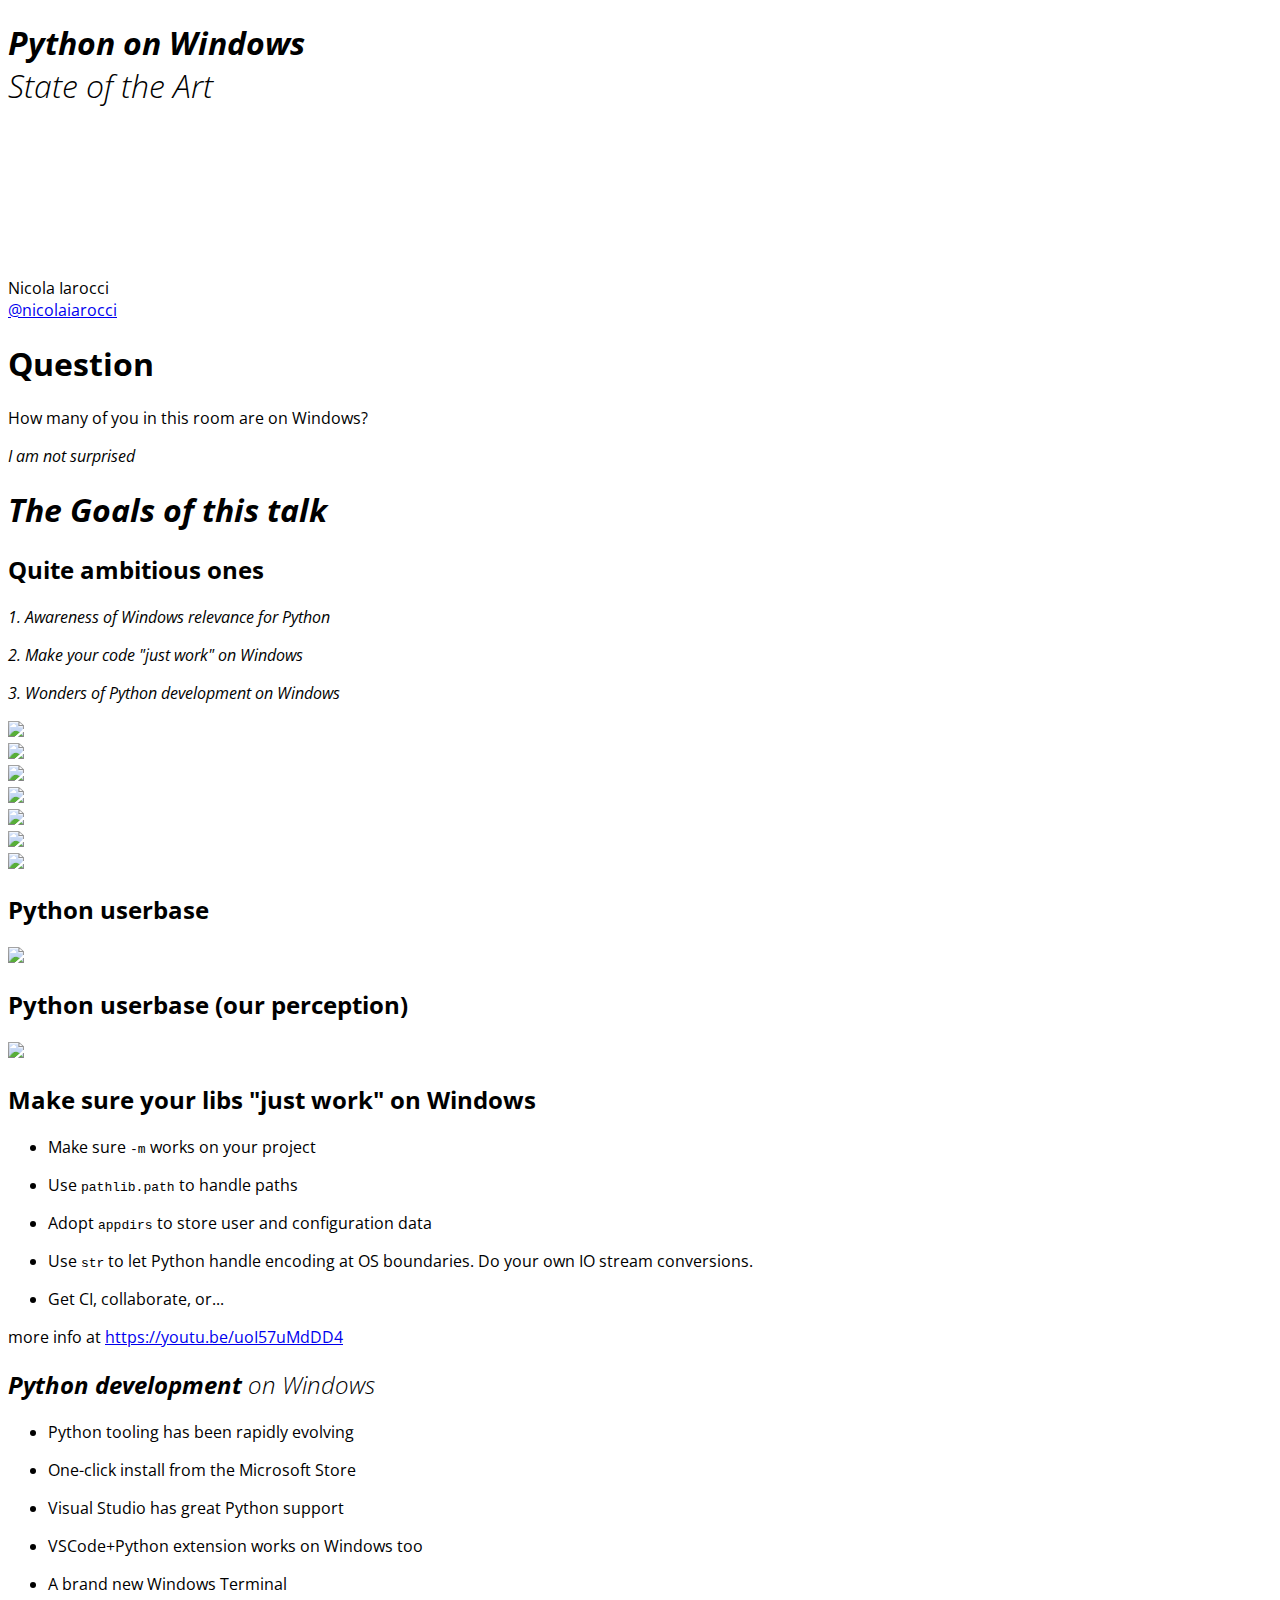
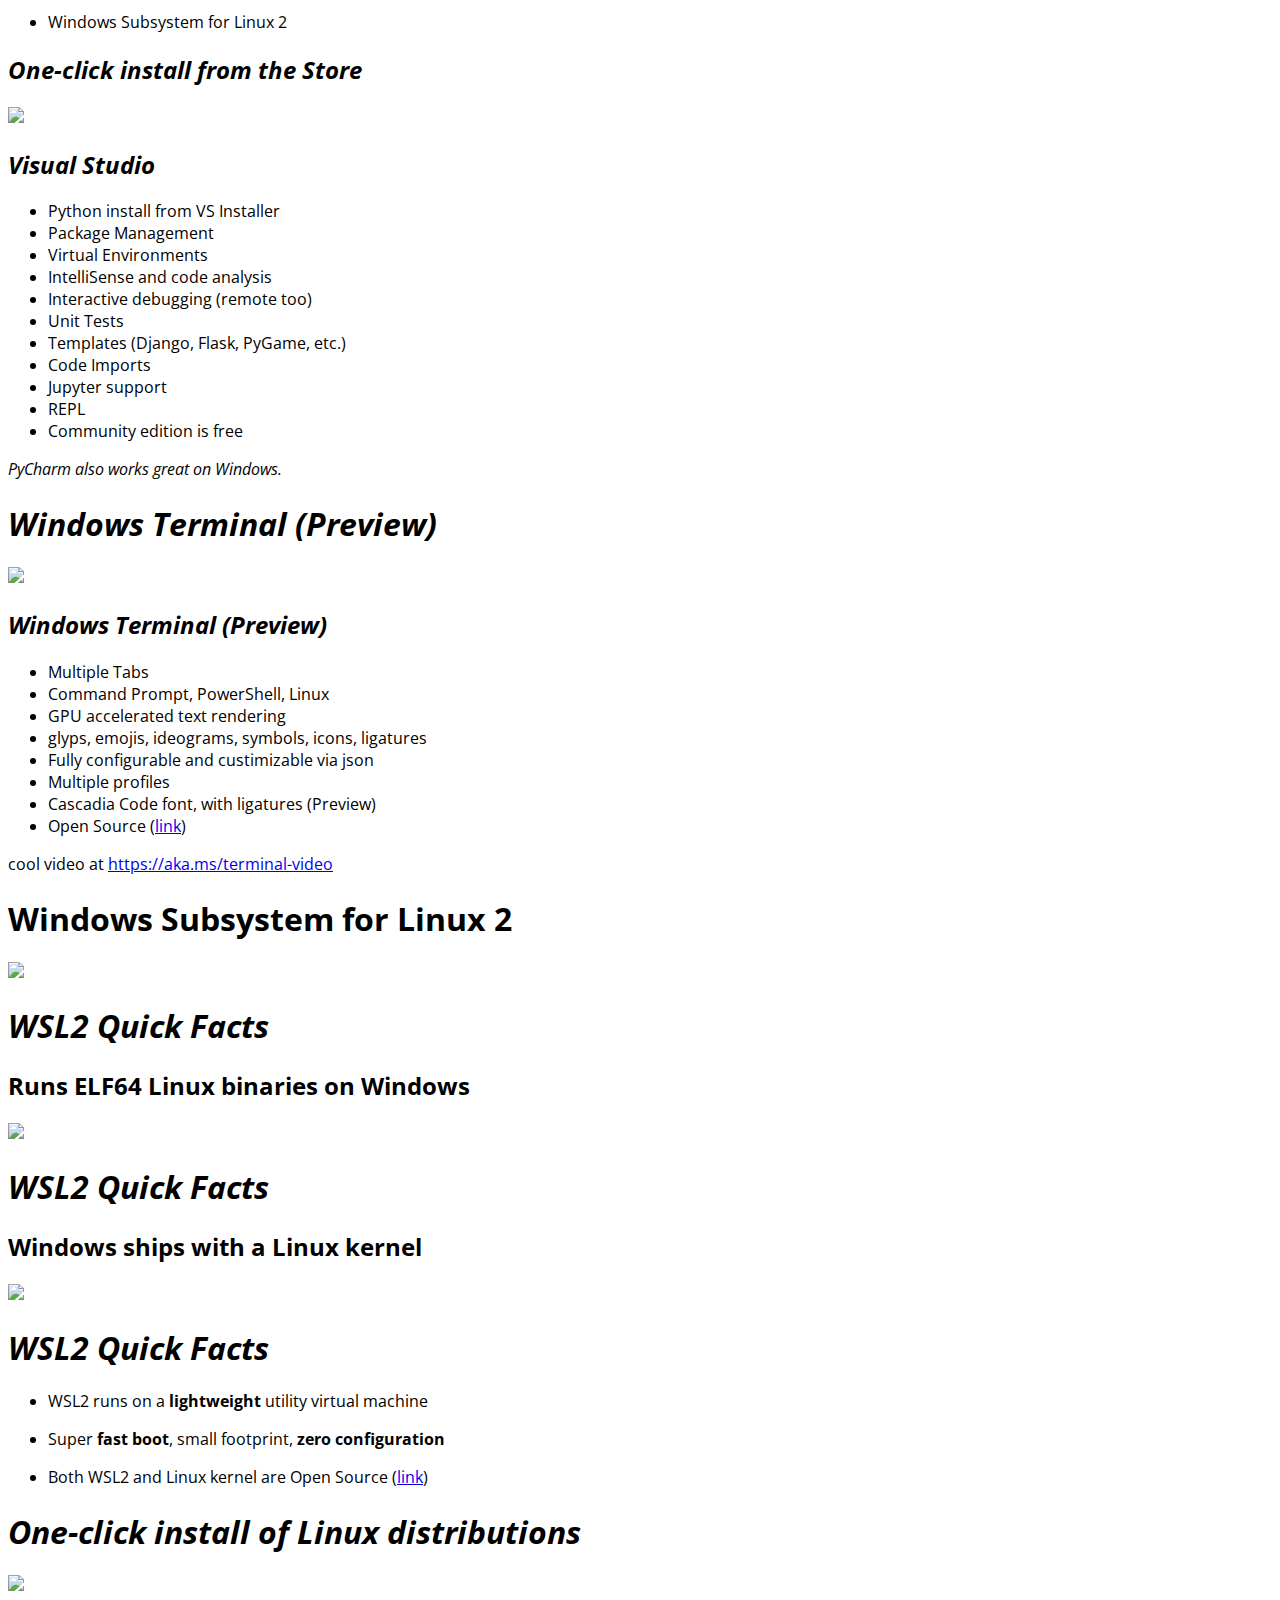
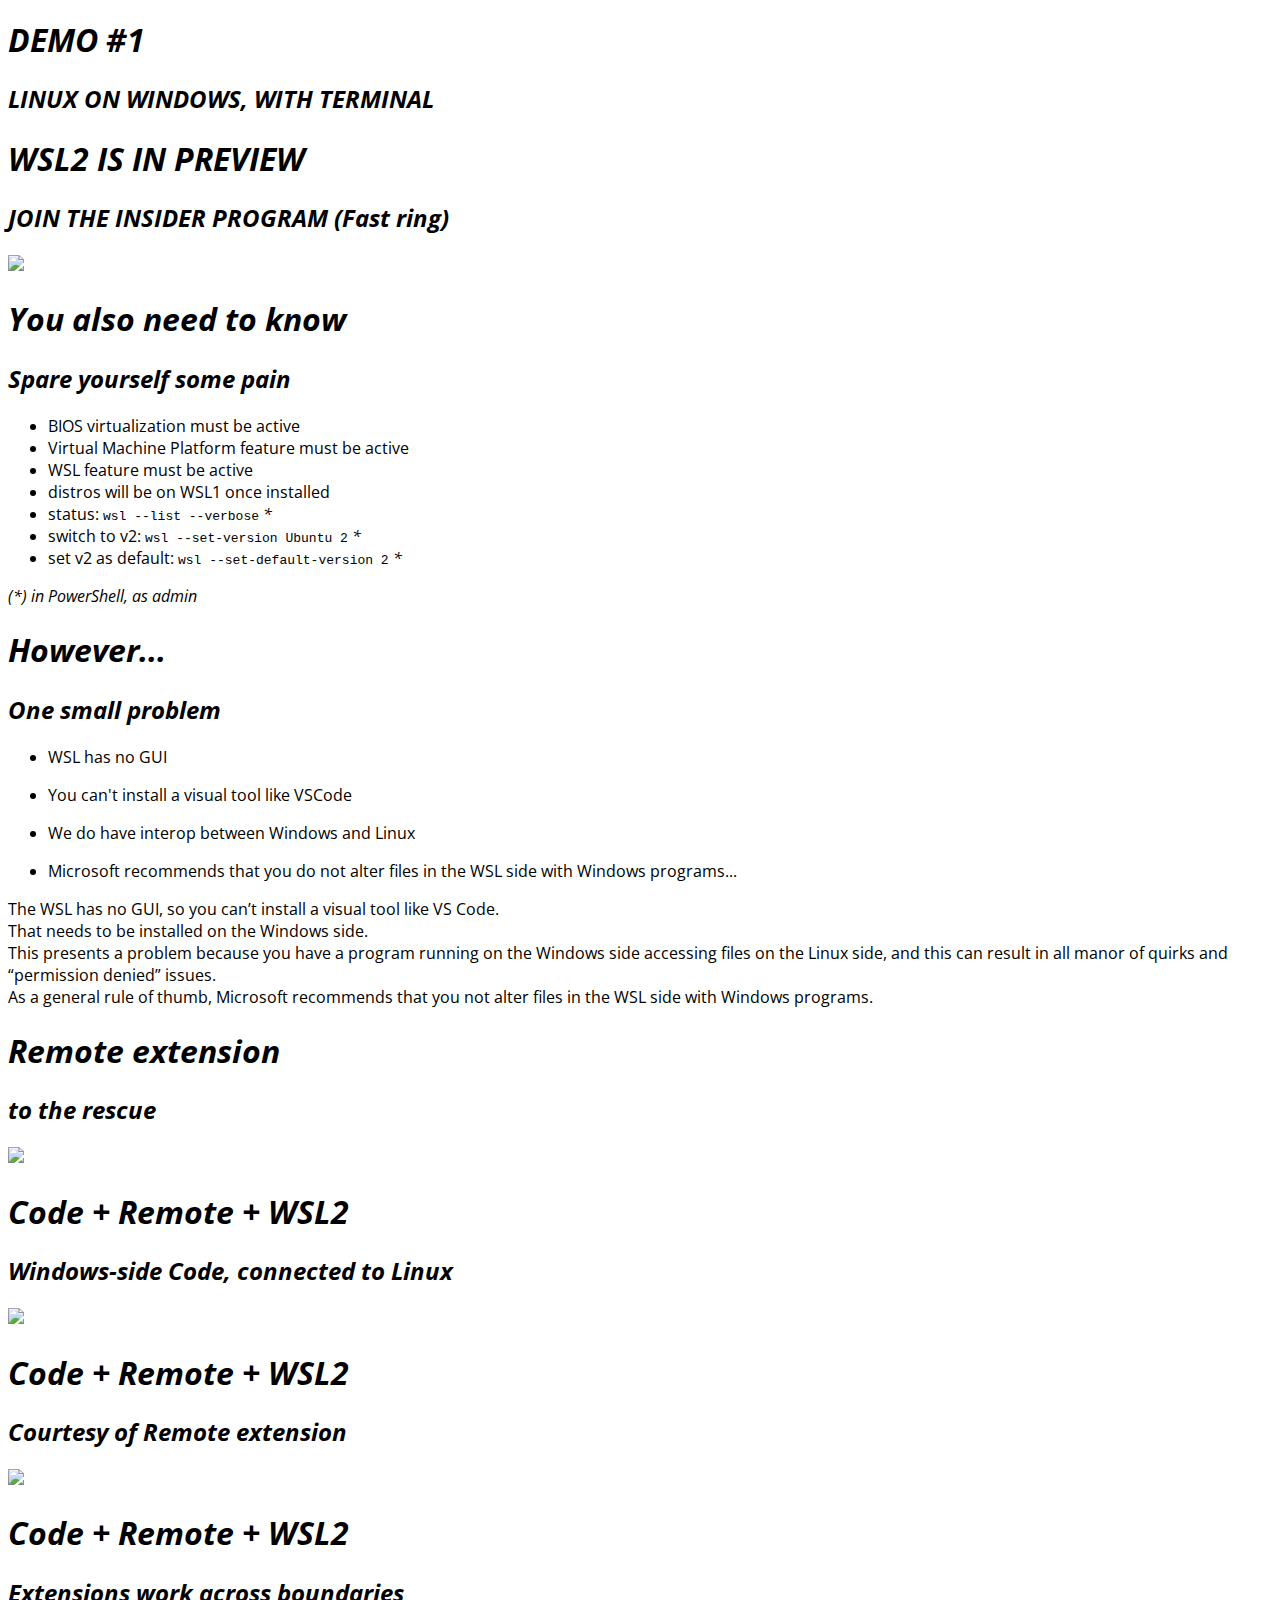
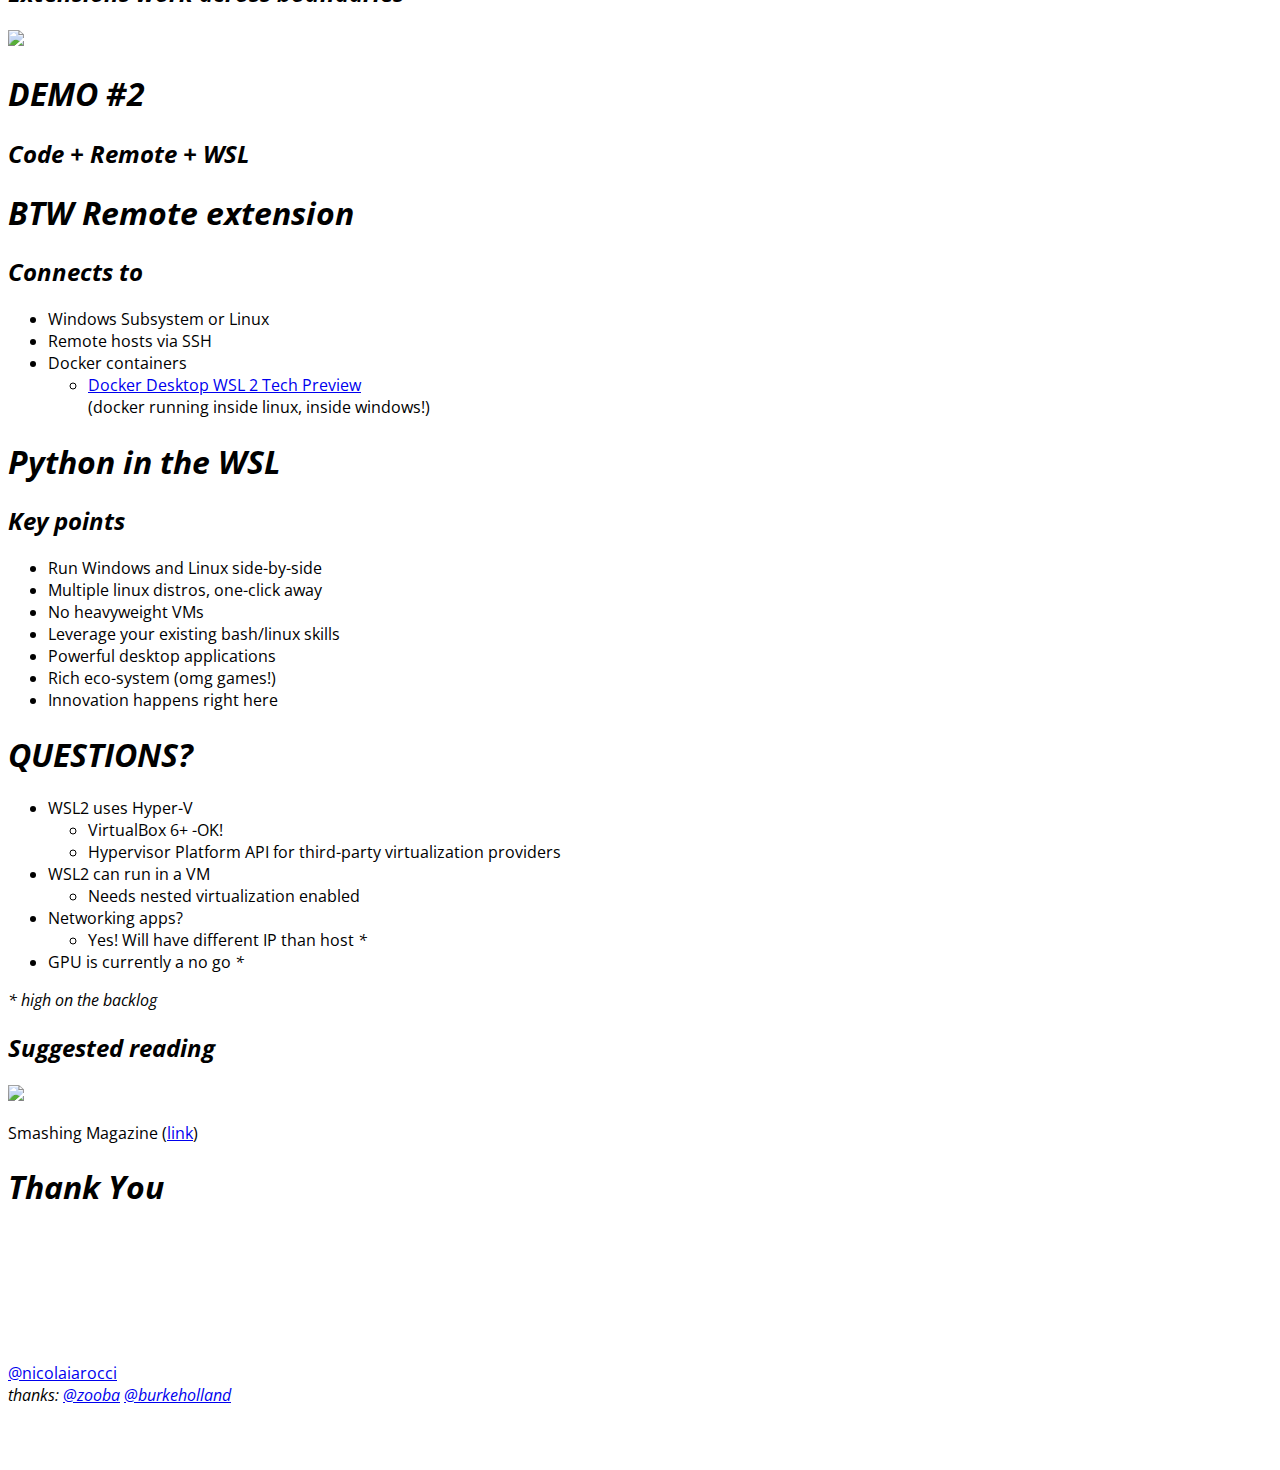
==== python-on-windows-state-of-the-art/index.html @ 9a3a85fe "Update generated slides" ====
﻿<!doctype html>
<html lang="en">
<head>
    <meta charset="utf-8">
    <title>Python on Windows</title>
    <meta name="description" content="The State of the Art of Developing with Python on Windows">
    <meta name="author" content="Nicola Iarocci">
    <meta name="apple-mobile-web-app-capable" content="yes" />
    <meta name="apple-mobile-web-app-status-bar-style" content="black-translucent" />
    <meta name="viewport" content="width=device-width, initial-scale=1.0, maximum-scale=1.0, user-scalable=no">
    <script src="//code.jquery.com/jquery-1.8.0.js"></script>
    <script src="//code.jquery.com/ui/1.8.23/jquery-ui.js"></script>
    <script src="//netdna.bootstrapcdn.com/twitter-bootstrap/2.2.1/js/bootstrap.min.js"></script>
    <script type="text/javascript" src="//cdn.mathjax.org/mathjax/latest/MathJax.js?config=TeX-AMS-MML_HTMLorMML"></script>
    <link href="//netdna.bootstrapcdn.com/twitter-bootstrap/2.2.1/css/bootstrap-combined.min.css" rel="stylesheet">
    <link rel="stylesheet" href="css/reveal.css">
    <link rel="stylesheet" href="css/theme/simple.css" id="theme">
    <link type="text/css" rel="stylesheet" href="fsharp.formatting/styles/style.css" />
    <link type="text/css" rel="stylesheet" href="fsharp.formatting/styles/deedle.css" />
    <link type="text/css" rel="stylesheet" href="css/custom.css" />
    <script src="fsharp.formatting/styles/tips.js" type="text/javascript"></script>
    <!-- For syntax highlighting -->
    <link rel="stylesheet" href="lib/css/zenburn.css">
    <link rel="stylesheet" href="css/fsreveal.css">
    <!-- If the query includes 'print-pdf', include the PDF print sheet -->
    <script>
			if( window.location.search.match( /print-pdf/gi ) ) {
				var link = document.createElement( 'link' );
				link.rel = 'stylesheet';
				link.type = 'text/css';
				link.href = 'css/print/pdf.css';
				document.getElementsByTagName( 'head' )[0].appendChild( link );
			}
    </script>
    <!--[if lt IE 9]>
    <script src="lib/js/html5shiv.js"></script>
    <![endif]-->
    <script language="javascript" type="text/javascript">
        function init()
        {
            websocket = new WebSocket("ws://"+window.location.host+"/websocket");
            websocket.onmessage = function(evt) { location.reload(); };
        }
        window.addEventListener("load", init, false);
    </script>
</head>
<body>
    <div class="reveal">
        
        <!-- Any section element inside of this container is displayed as a slide -->
        <div class="slides">
            <section >
<h1><em>Python on Windows<br/><span style="font-weight:300">State of the Art</span></em></h1>
<br/><br/><br/><br/><br/><br/>
<p>Nicola Iarocci<br/>
<a href="https://twitter.com/nicolaiarocci">@nicolaiarocci</a></p>
</section>
<section >
<h1>Question</h1>
<p>How many of you in this room are on Windows?
<div class="fragment"></p>
<p><em>I am not surprised</em></p>
</div>
</section>
<section >
<h1><em>The Goals of this talk</em></h1>
<h2>Quite ambitious ones</h2>
<div class="fragment">
<p><em>1. Awareness of Windows relevance for Python</em></p>
</div>
<div class="fragment">
<p><em>2. Make your code "just work" on Windows</em></p>
</div>
<div class="fragment">
<p><em>3. Wonders of Python development on Windows</em></p>
</div>
</section>
<section >
<img src="images/PyPI_downloads_by_OS.png" class="nb"/>
</section>
<section >
<img src="images/Conda_downloads_by_OS.png" class="nb"/>
</section>
<section >
<img src="images/OS_choice_by_PSF_survey.png" class="nb"/>
</section>
<section >
<img src="images/OS_choice_by_VSCode_users.png" class="nb"/>
</section>
<section >
<img src="images/OS_choice_by_PyCharm_users.png" class="nb"/>
</section>
<section >
<img src="images/PythonOrg_downloads.png" class="nb"/>
</section>
<section >
<img src="images/24_million.png" class="nb"/>
</section>
<section >
<h2>Python userbase</h2>
<img src="images/community_1.png" class="nb"/>
</section>
<section >
<h2>Python userbase (our perception)</h2>
<img src="images/community_2.png" class="nb"/>
</section>
<section >
<h2>Make sure your libs "just work" on Windows</h2>
<div class="fragment">
<ul>
<li>Make sure <code>-m</code> works on your project</li>
</ul>
</div>
<div class="fragment">
<ul>
<li>Use <code>pathlib.path</code> to handle paths</li>
</ul>
</div>
<div class="fragment">
<ul>
<li>Adopt <code>appdirs</code> to store user and configuration data</li>
</ul>
</div>
<div class="fragment">
<ul>
<li>
Use <code>str</code> to let Python handle encoding at OS boundaries.
Do your own IO stream conversions.
</li>
</ul>
</div>
<div class="fragment">
<ul>
<li>Get CI, collaborate, or...</li>
</ul>
</div>
<p>more info at <a href="https://youtu.be/uoI57uMdDD4">https://youtu.be/uoI57uMdDD4</a></p>
</section>
<section >
<h2><em>Python development <span style="font-weight:300">on Windows</span></em></h2>
<div class="fragment">
<ul>
<li>Python tooling has been rapidly evolving</li>
</ul>
</div>
<div class="fragment">
<ul>
<li>One-click install from the Microsoft Store</li>
</ul>
</div>
<div class="fragment">
<ul>
<li>Visual Studio has great Python support</li>
</ul>
</div>
<div class="fragment">
<ul>
<li>VSCode+Python extension works on Windows too</li>
</ul>
</div>
<div class="fragment">
<ul>
<li>A brand new Windows Terminal</li>
</ul>
</div>
<div class="fragment">
<ul>
<li>Windows Subsystem for Linux 2</li>
</ul>
</div>
</section>
<section >
<h2><em>One-click install from the Store</em></h2>
<img src="images/store.jpeg" class="nb"/>
</section>
<section >
<h2><em>Visual Studio</em></h2>
<ul>
<li>Python install from VS Installer</li>
<li>Package Management</li>
<li>Virtual Environments</li>
<li>IntelliSense and code analysis</li>
<li>Interactive debugging (remote too)</li>
<li>Unit Tests</li>
<li>Templates (Django, Flask, PyGame, etc.)</li>
<li>Code Imports</li>
<li>Jupyter support</li>
<li>REPL</li>
<li>Community edition is free</li>
</ul>
<p><em>PyCharm also works great on Windows.</em></p>
</section>
<section >
<h1><em>Windows Terminal (Preview)</em></h1>
<img src="images/terminal.jpeg" class="nb"/>
</section>
<section >
<h2><em>Windows Terminal (Preview)</em></h2>
<ul>
<li>Multiple Tabs</li>
<li>Command Prompt, PowerShell, Linux</li>
<li>GPU accelerated text rendering</li>
<li>glyps, emojis, ideograms, symbols, icons, ligatures</li>
<li>Fully configurable and custimizable via json</li>
<li>Multiple profiles</li>
<li>Cascadia Code font, with ligatures (Preview)</li>
<li>Open Source (<a href="https://github.com/Microsoft/Terminal">link</a>)</li>
</ul>
<p>cool video at <a href="https://aka.ms/terminal-video">https://aka.ms/terminal-video</a></p>
</section>
<section >
<h1>Windows Subsystem for Linux 2</h1>
<img src="images/runwsl.gif" height="400" class="nb"/>
</section>
<section >
<h1><em>WSL2 Quick Facts</em></h1>
<h2>Runs ELF64 Linux binaries on Windows</h2>
<img src="images/hello.png" height="400" class="nb"/>
</section>
<section >
<h1><em>WSL2 Quick Facts</em></h1>
<h2>Windows ships with a Linux kernel</h2>
<img src="images/kali.png" height="400" class="nb"/>
</section>
<section >
<h1><em>WSL2 Quick Facts</em></h1>
<h2></h2>
<div class="fragment">
<ul>
<li>WSL2 runs on a <strong>lightweight</strong> utility virtual machine</li>
</ul>
</div>
<div class="fragment">
<ul>
<li>Super <strong>fast boot</strong>, small footprint, <strong>zero configuration</strong></li>
</ul>
</div>
<div class="fragment">
<ul>
<li>Both WSL2 and Linux kernel are Open Source (<a href="https://github.com/microsoft/WSL2-Linux-Kernel">link</a>)</li>
</ul>
</div>
</section>
<section >
<h1><em>One-click install of Linux distributions</em></h1>
<img src="images/store.png" height="400" class="nb"/>
</section>
<section >
<h1><em>DEMO #1</em></h1>
<h2><em>LINUX ON WINDOWS, WITH TERMINAL</em></h2>
</section>
<section >
<h1><em>WSL2 IS IN PREVIEW</em></h1>
<h2><em>JOIN THE INSIDER PROGRAM (Fast ring)</em></h2>
<img src="images/insiderprogram.png" class="nb"/>
</section>
<section >
<h1><em>You also need to know</em></h1>
<h2><em>Spare yourself some pain</em></h2>
<ul>
<li>BIOS virtualization must be active</li>
<li>Virtual Machine Platform feature must be active</li>
<li>WSL feature must be active</li>
<li>distros will be on WSL1 once installed</li>
<li>status: <code>wsl --list --verbose</code> <em>*</em></li>
<li>switch to v2: <code>wsl --set-version Ubuntu 2</code> <em>*</em></li>
<li>set v2 as default: <code>wsl --set-default-version 2</code> <em>*</em></li>
</ul>
<p><em>(*) in PowerShell, as admin</em></p>
</section>
<section >
<h1><em>However...</em></h1>
<h2><em>One small problem</em></h2>
<div class="fragment">
<ul>
<li>WSL has no GUI</li>
</ul>
</div>
<div class="fragment">
<ul>
<li>You can't install a visual tool like VSCode</li>
</ul>
</div>
<div class="fragment">
<ul>
<li>We do have interop between Windows and Linux</li>
</ul>
</div>
<div class="fragment">
<ul>
<li>Microsoft recommends that you do not alter files in the WSL side with Windows programs...</li>
</ul>
</div>
<aside class="notes">
The WSL has no GUI, so you can’t install a visual tool like VS Code. <br/>
That needs to be installed on the Windows side. <br/>
This presents a problem because you have a program running on the Windows side accessing files on the Linux side, and this can result in all manor of quirks and “permission denied” issues. <br/>
As a general rule of thumb, Microsoft recommends that you not alter files in the WSL side with Windows programs.<br/>
</aside>
</section>
<section >
<h1><em>Remote extension</em></h1>
<h2><em>to the rescue</em></h2>
<img src="images/code+wsl1.png" class="nb"/>
</section>
<section >
<h1><em>Code + Remote + WSL2</em></h1>
<h2><em>Windows-side Code, connected to Linux</em></h2>
<img src="images/code+wsl2.png" class="nb"/>
</section>
<section >
<h1><em>Code + Remote + WSL2</em></h1>
<h2><em>Courtesy of Remote extension</em></h2>
<img src="images/code+wsl3.png" class="nb"/>
</section>
<section >
<h1><em>Code + Remote + WSL2</em></h1>
<h2><em>Extensions work across boundaries</em></h2>
<img src="images/code+wsl4.png" class="nb"/>
</section>
<section >
<h1><em>DEMO #2</em></h1>
<h2><em>Code + Remote + WSL</em></h2>
</section>
<section >
<h1><em>BTW Remote extension</em></h1>
<h2><em>Connects to</em></h2>
<ul>
<li>Windows Subsystem or Linux</li>
<li>Remote hosts via SSH</li>
<li>
Docker containers
<ul>
<li>
<a href="https://docs.docker.com/docker-for-windows/wsl-tech-preview/">Docker Desktop WSL 2 Tech Preview</a><br/> 
(docker running inside linux, inside windows!)
</li>
</ul>
</li>
</ul>
</section>
<section >
<h1><em>Python in the WSL</em></h1>
<h2><em>Key points</em></h2>
<ul>
<li>Run Windows and Linux side-by-side</li>
<li>Multiple linux distros, one-click away</li>
<li>No heavyweight VMs</li>
<li>Leverage your existing bash/linux skills</li>
<li>Powerful desktop applications</li>
<li>Rich eco-system (omg games!)</li>
<li>Innovation happens right here</li>
</ul>
</section>
<section >
<h1><em>QUESTIONS?</em></h1>
<ul>
<li>
WSL2 uses Hyper-V
<ul>
<li>VirtualBox 6+ -OK!</li>
<li>Hypervisor Platform API for third-party virtualization providers</li>
</ul>
</li>
<li>
WSL2 can run in a VM
<ul>
<li>Needs nested virtualization enabled</li>
</ul>
</li>
<li>
Networking apps?
<ul>
<li>Yes! Will have different IP than host <em>*</em></li>
</ul>
</li>
<li>GPU is currently a no go <em>*</em></li>
</ul>
<p><em>* high on the backlog</em></p>
</section>
<section >
<h2><em>Suggested reading</em></h2>
<img src="images/reading.png" class="nb"/>
<p>Smashing Magazine (<a href="https://www.smashingmagazine.com/2019/09/moving-javascript-development-bash-windows/">link</a>)</p>
</section>
<section >
<h1><em>Thank You</em></h1>
<p><br/><br/><br/><br/><br/><br/>
<a href="https://twitter.com/nicolaiarocci">@nicolaiarocci</a><br/>
<em>thanks: <a href="https://twitter.com/zooba">@zooba</a> <a href="https://www.smashingmagazine.com/2019/09/moving-javascript-development-bash-windows/">@burkeholland</a></em></p>
</section>


        </div>
    </div>
    <script src="lib/js/head.min.js"></script>
    <script src="js/reveal.js"></script>
    <script>
        // Add the nohighlight class and data-noescape attribute to code elements that have already been formatted by FSharp.Formatting
        $('pre.highlighted code').addClass('nohighlight').attr('data-noescape', '');

        // Full list of configuration options available here:
        // https://github.com/hakimel/reveal.js#configuration
        Reveal.initialize({
            controls: true,
            progress: true,
            history: true,
            center: true,

            transition: 'none', // default/cube/page/concave/zoom/linear/fade/none

            // Parallax scrolling
            // parallaxBackgroundImage: 'https://s3.amazonaws.com/hakim-static/reveal-js/reveal-parallax-1.jpg',
            // parallaxBackgroundSize: '2100px 900px',

            // Optional libraries used to extend on reveal.js
            dependencies: [
                { src: 'lib/js/classList.js', condition: function () { return !document.body.classList; } },
                { src: 'plugin/markdown/marked.js', condition: function () { return !!document.querySelector('[data-markdown]'); } },
                { src: 'plugin/markdown/markdown.js', condition: function () { return !!document.querySelector('[data-markdown]'); } },
                { src: 'plugin/highlight/highlight.js', async: true, callback: function () { hljs.initHighlightingOnLoad(); } },
                { src: 'plugin/zoom-js/zoom.js', async: true, condition: function () { return !!document.body.classList; } },
                { src: 'plugin/notes/notes.js', async: true, condition: function () { return !!document.body.classList; } }
            ]
        });

    </script>
</body>
</html>
---- python-on-windows-state-of-the-art/fsharp.formatting/styles/style.css ----
@import url(https://fonts.googleapis.com/css?family=Droid+Sans|Droid+Sans+Mono|Open+Sans:400,600,700);

/*--------------------------------------------------------------------------
  Formatting for F# code snippets
/*--------------------------------------------------------------------------*/

/* strings --- and stlyes for other string related formats */
span.s { color:#E0E268; }
/* printf formatters */
span.pf { color:#E0C57F; }
/* escaped chars */
span.e { color:#EA8675; }

/* identifiers --- and styles for more specific identifier types */
span.i { color:#d1d1d1; }
/* type or module */
span.t { color:#43AEC6; }
/* function */
span.f { color:#e1e1e1; }
/* DU case or active pattern */
span.p { color:#4ec9b0; }

/* keywords */
span.k { color:#FAB11D; }
/* comment */
span.c { color:#808080; }
/* operators */
span.o { color:#af75c1; }
/* numbers */
span.n { color:#96C71D; }
/* line number */
span.l { color:#80b0b0; }
/* mutable var or ref cell */
span.v { color:#d1d1d1; font-weight: bold; }
/* inactive code */
span.inactive { color:#808080; }
/* preprocessor */
span.prep { color:#af75c1; }
/* fsi output */
span.fsi { color:#808080; }

/* omitted */
span.omitted {
  background:#3c4e52;
  border-radius:5px;
  color:#808080;
  padding:0px 0px 1px 0px;
}
/* tool tip */
div.tip {
  background:#475b5f;
  border-radius:4px;
  font:16pt 'Droid Sans', arial, sans-serif;
  padding:6px 8px 6px 8px;
  display:none;
  color:#d1d1d1;
  z-index: 2;
  pointer-events:none;
}
table.pre pre {
  padding:0px;
  margin:0px;
  border:none;
}
table.pre, pre.fssnip, pre {
  line-height:13pt;
  border:1px solid #d8d8d8;
  border-collapse:separate;
  white-space:pre;
  font: 22pt 'Droid Sans Mono',consolas,monospace;
  width:90%;
  margin:10px 20px 20px 20px;
  background-color:#212d30;
  padding:10px;
  border-radius:5px;
  color:#d1d1d1;
}
table.pre pre {
  padding:0px;
  margin:0px;
  border-radius:0px;
  width: 100%;
}
table.pre td {
  padding:0px;
  white-space:normal;
  margin:0px;
}
table.pre td.lines {
  width:30px;
}

/*--------------------------------------------------------------------------
  Formatting for page & standard document content
/*--------------------------------------------------------------------------*/

body {
  font-family: 'Open Sans', serif;
  padding-top: 0px;
  padding-bottom: 40px;
}

pre {
  word-wrap: inherit;
}

/* Format the heading - nicer spacing etc. */
.masthead {
  overflow: hidden;
}
.masthead .muted a {
  text-decoration:none;
  color:#999999;
}
.masthead ul, .masthead li {
  margin-bottom:0px;
}
.masthead .nav li {
  margin-top: 15px;
  font-size:110%;
}
.masthead h3 {
  margin-bottom:5px;
  font-size:170%;
}
hr {
  margin:0px 0px 20px 0px;
}

/* Make table headings and td.title bold */
td.title, thead {
  font-weight:bold;
}

/* Format the right-side menu */
#menu {
  margin-top:50px;
  font-size:11pt;
  padding-left:20px;
}

#menu .nav-header {
  font-size:12pt;
  color:#606060;
  margin-top:20px;
}

#menu li {
  line-height:25px;
}

/* Change font sizes for headings etc. */
#main h1 { font-size: 26pt; margin:10px 0px 15px 0px; font-weight:400; }
#main h2 { font-size: 20pt; margin:20px 0px 0px 0px; font-weight:400; }
#main h3 { font-size: 14pt; margin:15px 0px 0px 0px; font-weight:600; }
#main p  { font-size: 11pt; margin:5px 0px 15px 0px; }
#main ul { font-size: 11pt; margin-top:10px; }
#main li { font-size: 11pt; margin: 5px 0px 5px 0px; }
#main strong { font-weight:700; }

/*--------------------------------------------------------------------------
  Formatting for API reference
/*--------------------------------------------------------------------------*/

.type-list .type-name, .module-list .module-name {
  width:25%;
  font-weight:bold;
}
.member-list .member-name {
  width:35%;
}
#main .xmldoc h2 {
  font-size:14pt;
  margin:10px 0px 0px 0px;
}
#main .xmldoc h3 {
  font-size:12pt;
  margin:10px 0px 0px 0px;
}
.github-link {
  float:right;
  text-decoration:none;
}
.github-link img {
  border-style:none;
  margin-left:10px;
}
.github-link .hover { display:none; }
.github-link:hover .hover { display:block; }
.github-link .normal { display: block; }
.github-link:hover .normal { display: none; }

/*--------------------------------------------------------------------------
  Links
/*--------------------------------------------------------------------------*/

h1 a, h1 a:hover, h1 a:focus,
h2 a, h2 a:hover, h2 a:focus,
h3 a, h3 a:hover, h3 a:focus,
h4 a, h4 a:hover, h4 a:focus,
h5 a, h5 a:hover, h5 a:focus,
h6 a, h6 a:hover, h6 a:focus { color : inherit; text-decoration : inherit; outline:none }

/*--------------------------------------------------------------------------
  Additional formatting for the homepage
/*--------------------------------------------------------------------------*/

#nuget {
  margin-top:20px;
  font-size: 11pt;
  padding:20px;
}

#nuget pre {
  font-size:11pt;
  -moz-border-radius: 0px;
  -webkit-border-radius: 0px;
  border-radius: 0px;
  background: #404040;
  border-style:none;
  color: #e0e0e0;
  margin-top:15px;
}
---- python-on-windows-state-of-the-art/fsharp.formatting/styles/deedle.css ----
﻿.deedleframe, .deedleseries {
  margin:0px 0px 20px 20px;
}

.deedleframe td, .deedleframe th {
  padding:4px 10px 4px 10px;
  min-width:50px;
}
.deedleseries td, .deedleseries th {
  padding:4px 20px 4px 10px;
}
.deedleframe td:first-child, .deedleframe th:first-child {
  min-width:30px;
}
.deedleseries thead th,
.deedleseries td:first-child,
.deedleframe thead th,
.deedleframe td:first-child {
  padding:4px 20px 4px 10px;
  text-align:left;
  font-weight:bold;
}
.deedleseries table,
.deedleframe table {
  border-left:1px solid #e0e0e0;
  border-top:1px solid #e0e0e0;
}
.deedleseries td, .deedleseries th,
.deedleframe td, .deedleframe th {
  border-right:1px solid #e0e0e0;
  border-bottom:1px solid #e0e0e0;
}
.deedleseries thead th,
.deedleframe thead th,
.deedleframe tr.even {
  background:white;
}
.deedleseries tr.odd,
.deedleframe tr.odd {
  background:#f8f8f8;
}

.deedleseries p, 
.deedleframe p {
  font-size:90%;
  margin:0px;
  padding:0px;
  line-height:normal;
}
---- python-on-windows-state-of-the-art/css/fsreveal.css ----
.reveal pre code {
	font-family: 'Droid Sans Mono', consolas, monospace;
	padding: 0;
	word-wrap: break-word;
	overflow: visible;
	max-height: none;
	box-shadow: none;
	background: transparent;
	color: inherit;
}

.reveal table.pre, .reveal pre.fssnip, .reveal pre {
  box-shadow:none;
  font: 16pt 'Droid Sans Mono',consolas,monospace;
}
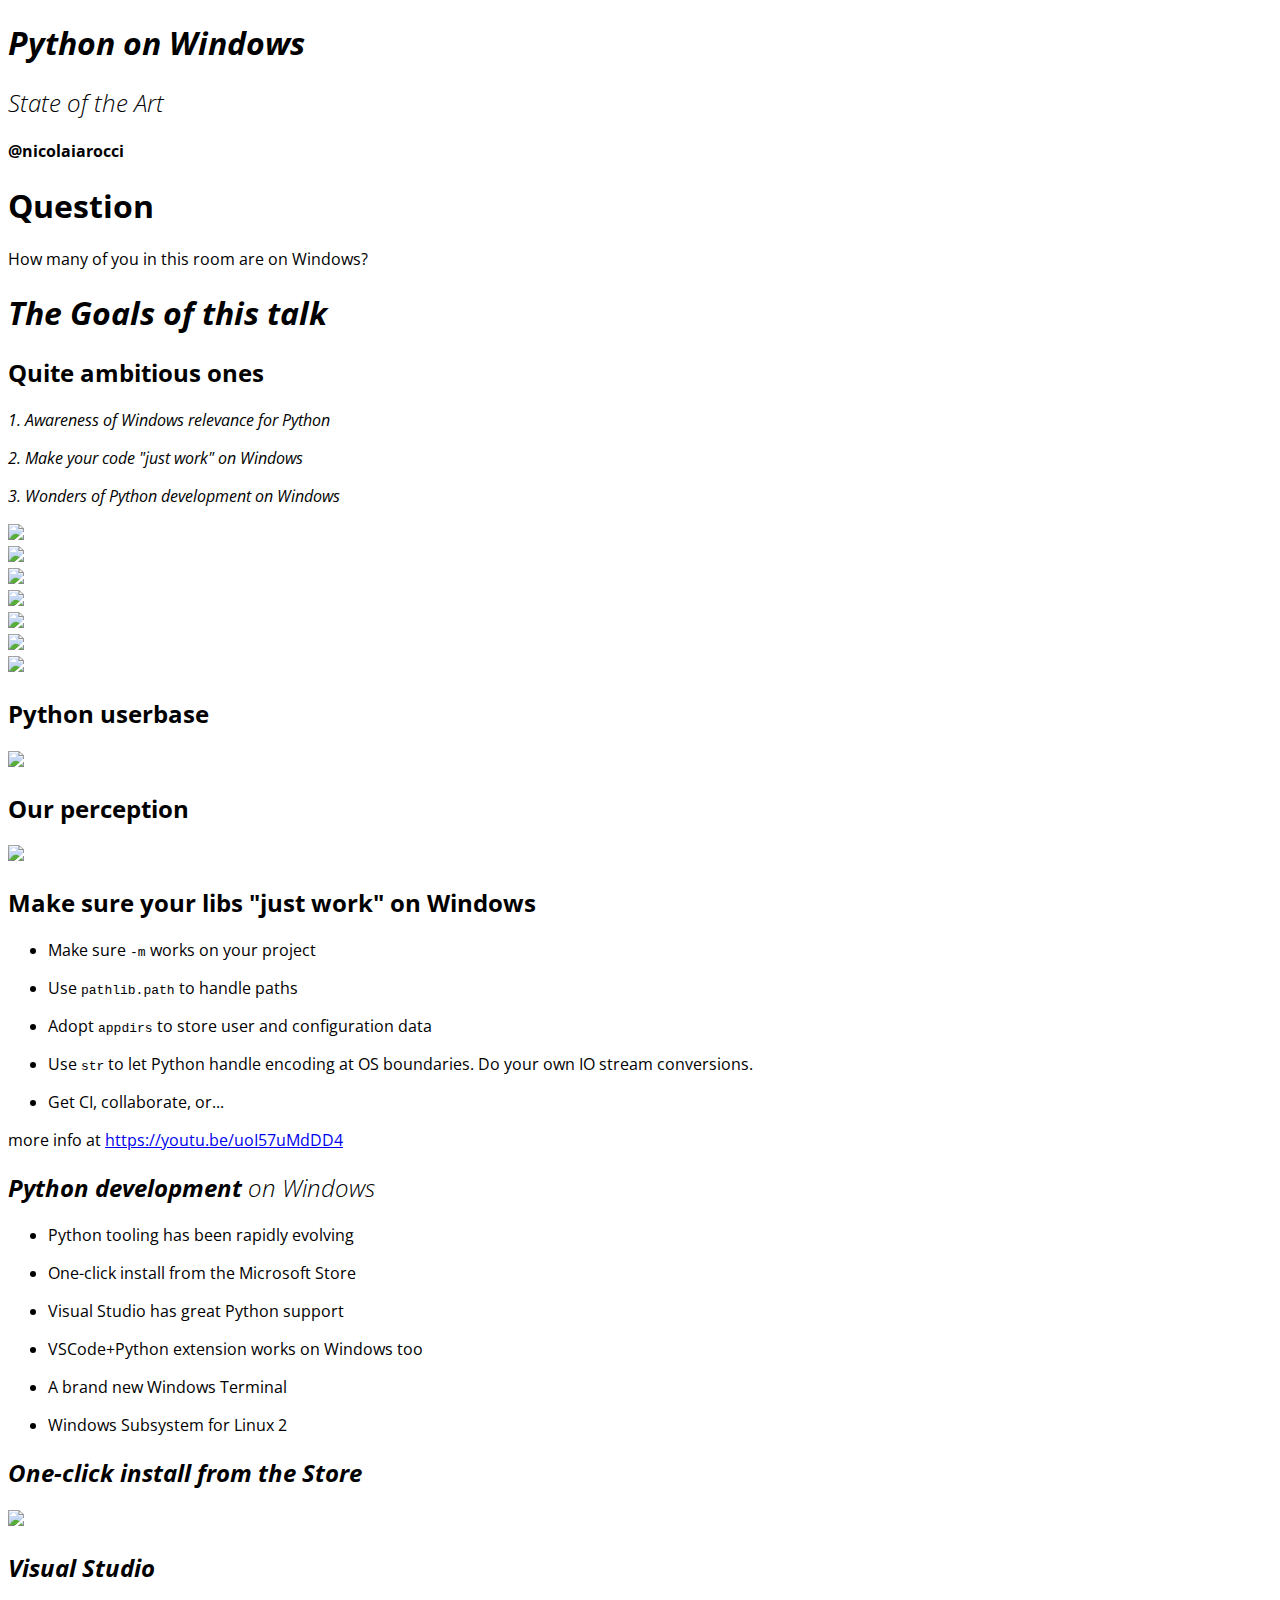
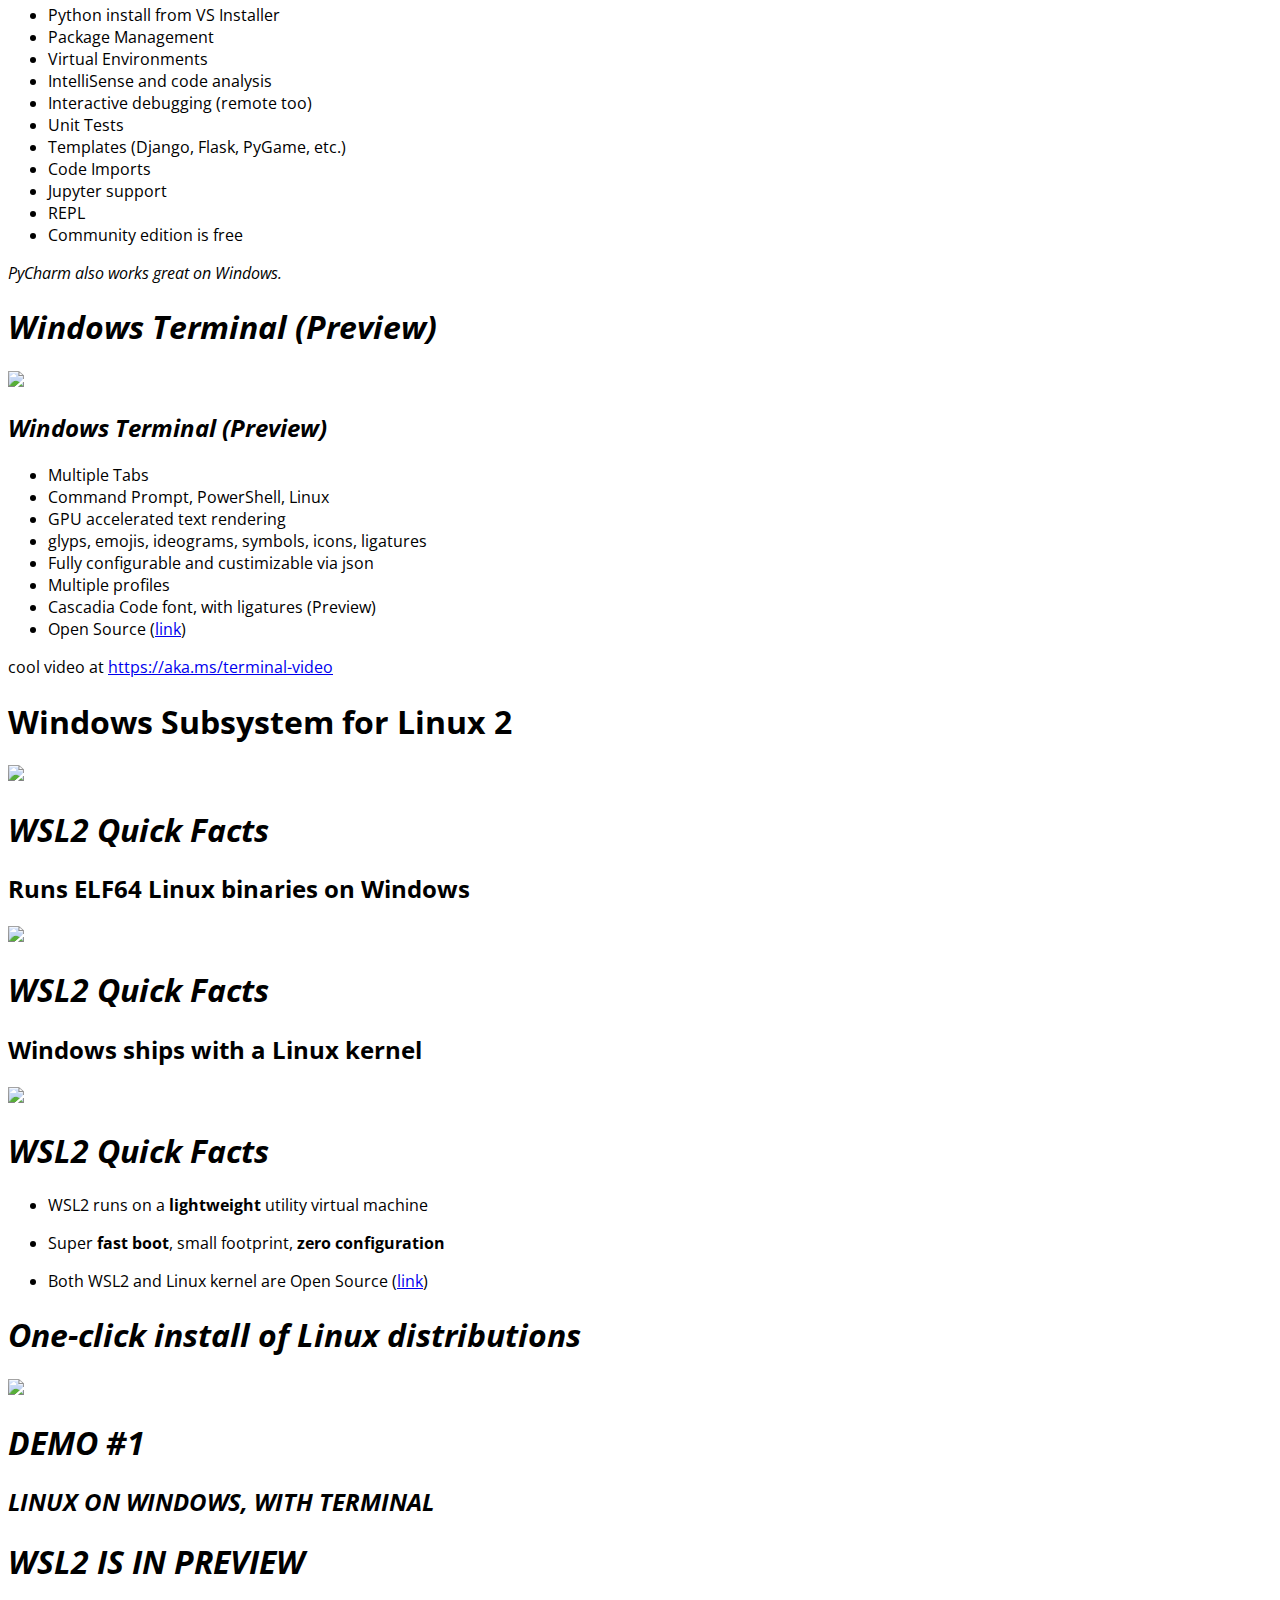
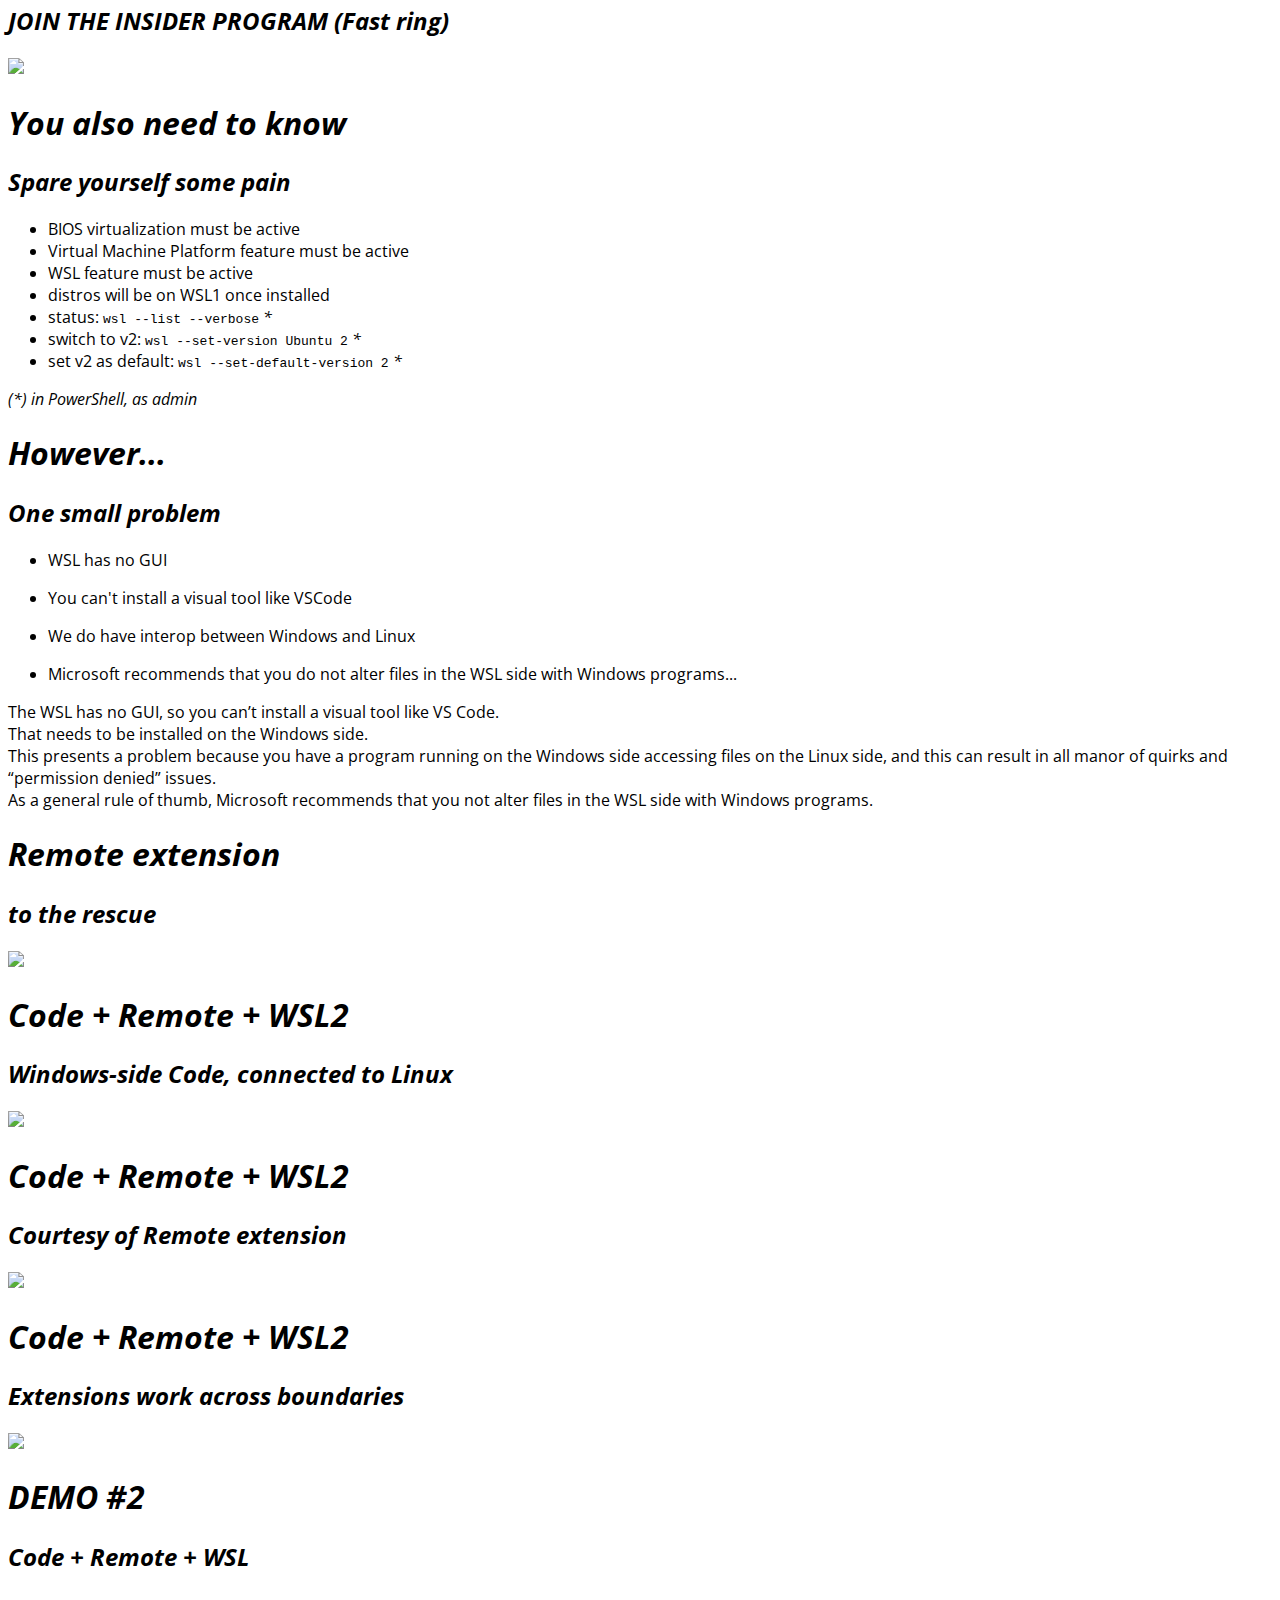
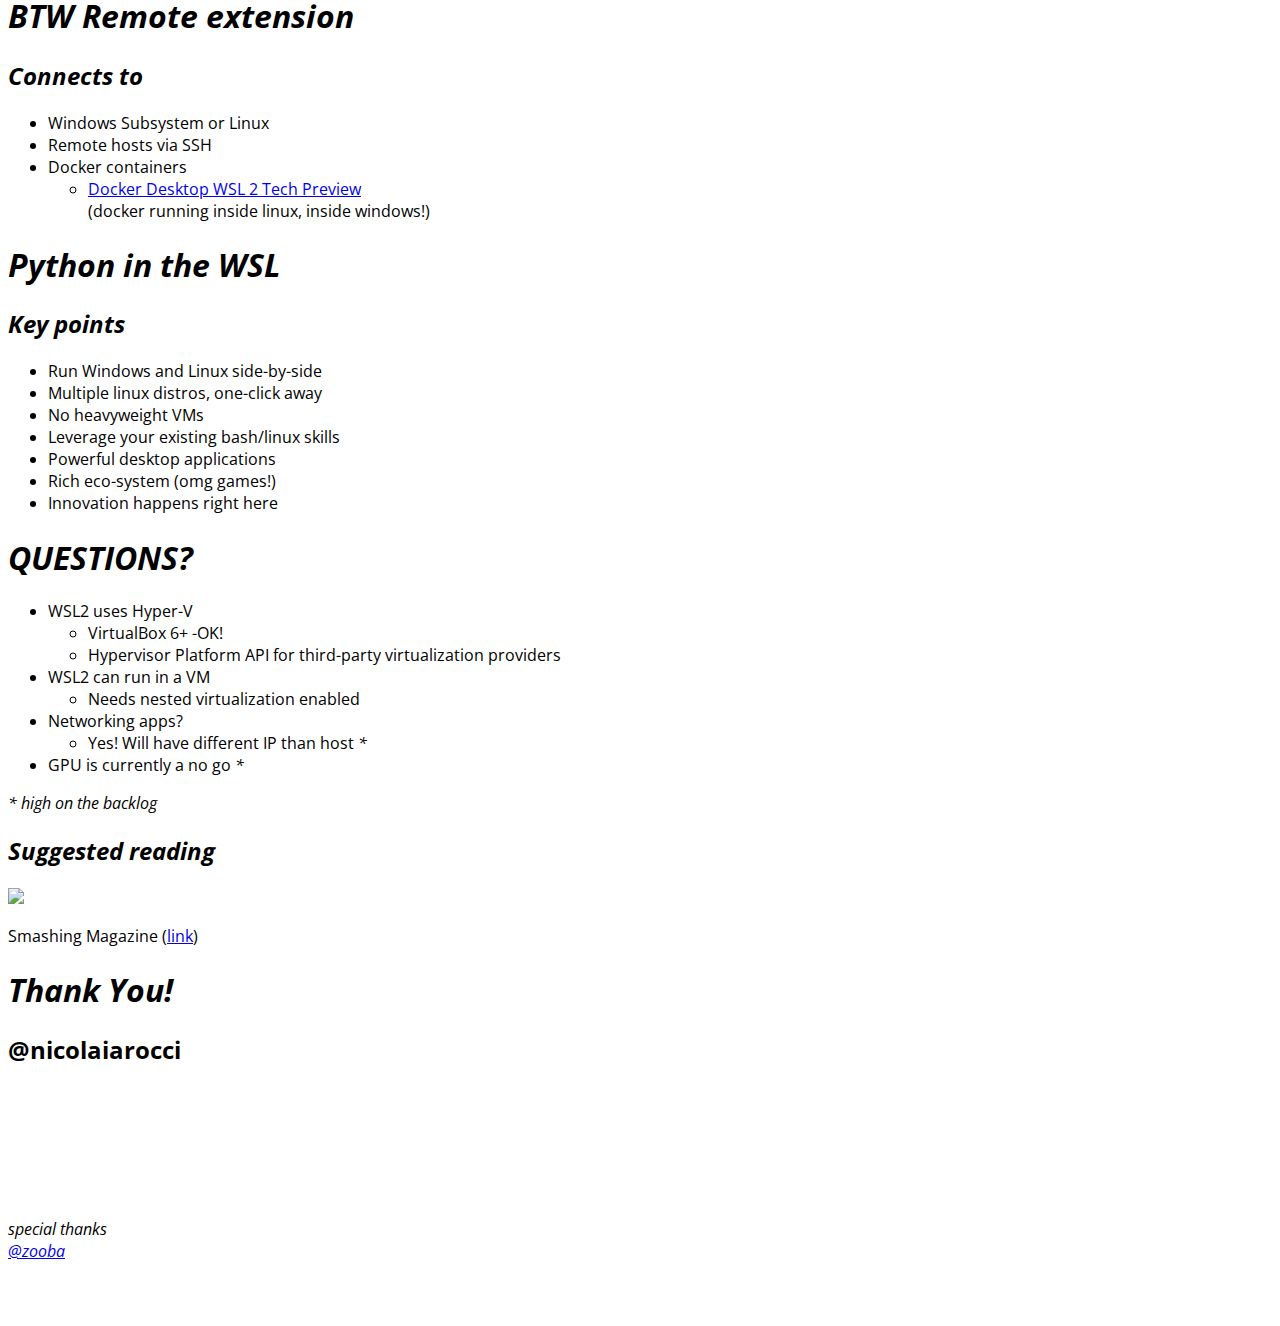
==== commit 87812224: "Update generated slides" ====
--- a/python-on-windows-state-of-the-art/index.html
+++ b/python-on-windows-state-of-the-art/index.html
@@ -2,7 +2,7 @@
 <html lang="en">
 <head>
     <meta charset="utf-8">
-    <title>Python on Windows</title>
+    <title>Python on Windows: State of the Art</title>
     <meta name="description" content="The State of the Art of Developing with Python on Windows">
     <meta name="author" content="Nicola Iarocci">
     <meta name="apple-mobile-web-app-capable" content="yes" />
@@ -50,17 +50,13 @@
         <!-- Any section element inside of this container is displayed as a slide -->
         <div class="slides">
             <section >
-<h1><em>Python on Windows<br/><span style="font-weight:300">State of the Art</span></em></h1>
-<br/><br/><br/><br/><br/><br/>
-<p>Nicola Iarocci<br/>
-<a href="https://twitter.com/nicolaiarocci">@nicolaiarocci</a></p>
+<h1><em>Python on Windows</em></h1>
+<h2><em><span style="font-weight:300">State of the Art</span></em></h2>
+<h4><a href="https://twitter.com/nicolaiarocci">@nicolaiarocci</a></h4>
 </section>
 <section >
 <h1>Question</h1>
-<p>How many of you in this room are on Windows?
-<div class="fragment"></p>
-<p><em>I am not surprised</em></p>
-</div>
+<p>How many of you in this room are on Windows?</p>
 </section>
 <section >
 <h1><em>The Goals of this talk</em></h1>
@@ -101,7 +97,7 @@
 <img src="images/community_1.png" class="nb"/>
 </section>
 <section >
-<h2>Python userbase (our perception)</h2>
+<h2>Our perception</h2>
 <img src="images/community_2.png" class="nb"/>
 </section>
 <section >
@@ -384,10 +380,10 @@
 <p>Smashing Magazine (<a href="https://www.smashingmagazine.com/2019/09/moving-javascript-development-bash-windows/">link</a>)</p>
 </section>
 <section >
-<h1><em>Thank You</em></h1>
+<h1><em>Thank You!</em></h1>
+<h2><a href="https://twitter.com/nicolaiarocci">@nicolaiarocci</a><br/></h2>
 <p><br/><br/><br/><br/><br/><br/>
-<a href="https://twitter.com/nicolaiarocci">@nicolaiarocci</a><br/>
-<em>thanks: <a href="https://twitter.com/zooba">@zooba</a> <a href="https://www.smashingmagazine.com/2019/09/moving-javascript-development-bash-windows/">@burkeholland</a></em></p>
+<em>special thanks<br/> <a href="https://twitter.com/zooba">@zooba</a></em></p>
 </section>
 
 
